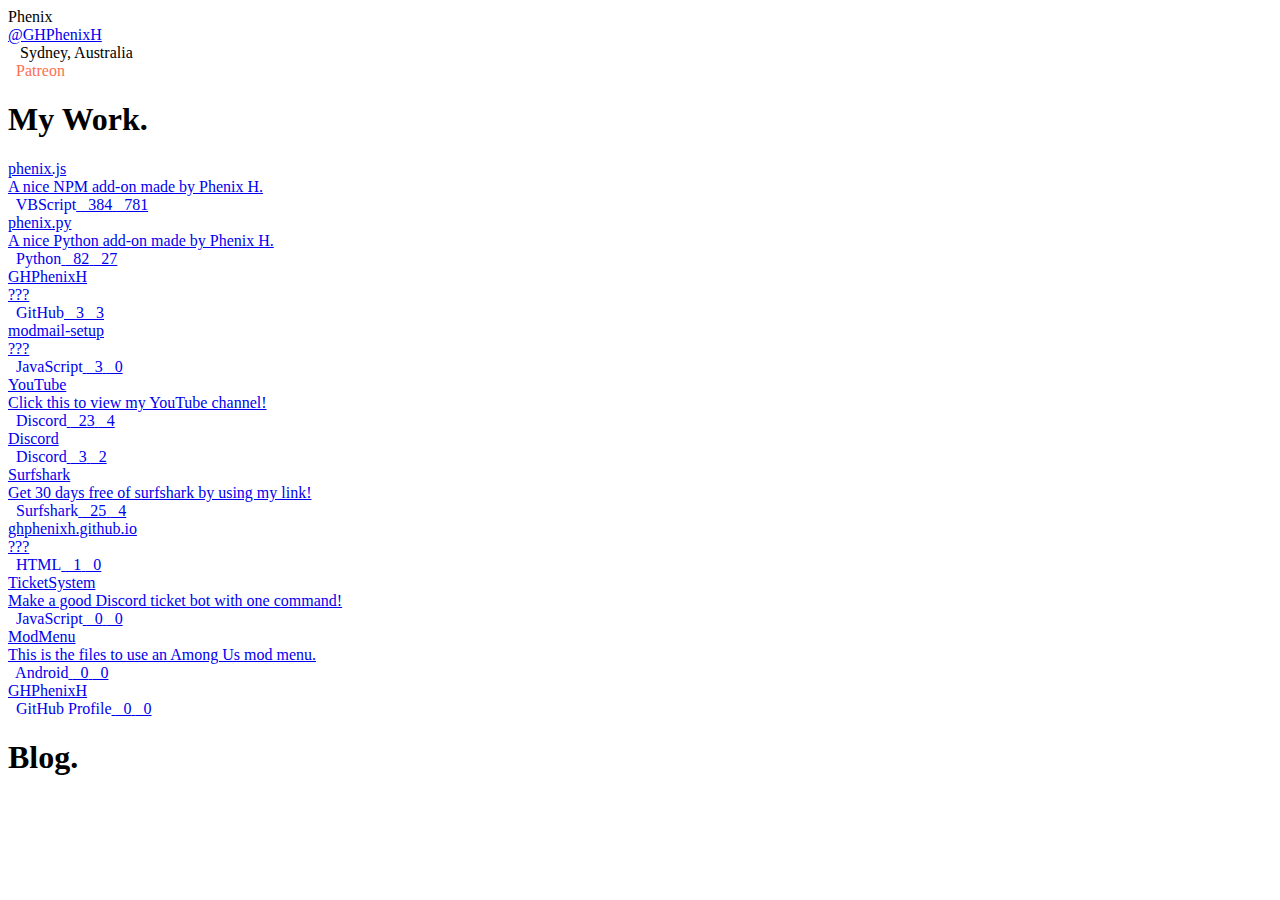
==== index.html @ a3622910 "Update index.html" ====
<!DOCTYPE html><html lang="en"><head>
    <meta charset="UTF-8">
    <meta name="viewport" content="width=device-width, initial-scale=1.0">
    <meta http-equiv="X-UA-Compatible" content="ie=edge">
    <title>GHPhenixH</title>
    <link rel="stylesheet" href="https://cdnjs.cloudflare.com/ajax/libs/animate.css/3.7.0/animate.min.css">
    <link rel="stylesheet" href="https://use.fontawesome.com/releases/v5.7.1/css/all.css" integrity="sha384-fnmOCqbTlWIlj8LyTjo7mOUStjsKC4pOpQbqyi7RrhN7udi9RwhKkMHpvLbHG9Sr" crossorigin="anonymous">
    <script src="https://code.jquery.com/jquery-3.4.1.min.js" integrity="sha256-CSXorXvZcTkaix6Yvo6HppcZGetbYMGWSFlBw8HfCJo=" crossorigin="anonymous"></script>
    <link rel="stylesheet" href="index.css">
<!-- Global site tag (gtag.js) - Google Analytics -->
    <script async src="https://www.googletagmanager.com/gtag/js?id=UA-131896305-3"></script>
    <script>
    window.dataLayer = window.dataLayer || [];
    function gtag(){dataLayer.push(arguments);}
    gtag('js', new Date());
    gtag('config', 'UA-131896305-3');
    </script>
<link rel="icon" href="https://avatars.githubusercontent.com/u/73414034?s=400&u=012fe3c901de27fd4e92faf6995eb22aed5c0965&v=4" type="image/png"></head>

<body>
    <div id="loading">
        <div id="spinner"></div>
    </div>
    <div id="profile">
        <div id="profile_img" style="background: url(https://avatars.githubusercontent.com/u/73414034?s=400&u=012fe3c901de27fd4e92faf6995eb22aed5c0965&v=4) center;"></div>
        <div id="username"><span style="display:block;">Phenix</span><a href="https://github.com/GHPhenixH">@GHPhenixH</a></div>
        <div id="userbio" style="display: none;">undefined</div>
        <div id="about">
                <span style="display:none;"><i class="fas fa-users"></i> &nbsp; null</span>
                <span style="display:none;"><i class="fas fa-envelope"></i> &nbsp; null</span>
                <span style="display:none;"><i class="fas fa-link"></i> &nbsp; <a href=""></a></span>
                <span style="display:block;"><i class="fas fa-map-marker-alt"></i> &nbsp;&nbsp; Sydney, Australia</span>
                <a style='color:#FB6E52;text-decoration:none' href='https://patreon.com/'><span style="display:block;"><i class="fab fa-patreon"></i> &nbsp;&nbsp;Patreon</span></a>
        </div>
    </div>
    <div id="display">
        <div id="work">
            <h1>My Work.</h1>
            <div class="projects" id="work_section">
                        <a href="https://github.com/GHPhenixH/phenix.js" target="_blank">
                        <section>
                            <div class="section_title">phenix.js</div>
                            <div class="about_section">
                            <span style="display:block;">A nice NPM add-on made by Phenix H. </span>
                            </div>
                            <div class="bottom_section">
                                <span style="display:inline-block;"><i class="fas fa-code"></i>&nbsp; VBScript</span>
                                <span><i class="fas fa-star"></i>&nbsp; 384</span>
                                <span><i class="fas fa-code-branch"></i>&nbsp; 781</span>
                            </div>
                        </section>
                        </a>
                        <a href="https://github.com/GHPhenixH/phenix.py" target="_blank">
                        <section>
                            <div class="section_title">phenix.py</div>
                            <div class="about_section">
                            <span style="display:block;">A nice Python add-on made by Phenix H.</span>
                            </div>
                            <div class="bottom_section">
                                <span style="display:inline-block;"><i class="fas fa-code"></i>&nbsp; Python</span>
                                <span><i class="fas fa-star"></i>&nbsp; 82</span>
                                <span><i class="fas fa-code-branch"></i>&nbsp; 27</span>
                            </div>
                        </section>
                        </a>
                        <a href="https://github.com/GHPhenixH/GHPhenixH" target="_blank">
                            <section>
                                <div class="section_title">GHPhenixH</div>
                                <div class="about_section">
                                <span style="display:block;">???</span>
                                </div>
                                <div class="bottom_section">
                                    <span style="display:inline-block;"><i class="fas fa-code"></i>&nbsp; GitHub</span>
                                    <span><i class="fas fa-star"></i>&nbsp; 3</span>
                                    <span><i class="fas fa-code-branch"></i>&nbsp; 3</span>
                                </div>
                            </section>
                        </a>
                        <a href="https://github.com/GHPhenixH/modmail-setup" target="_blank">
                            <section>
                                <div class="section_title">modmail-setup</div>
                                <div class="about_section">
                                <span style="display:block;">???</span>
                                </div>
                                <div class="bottom_section">
                                    <span style="display:inline-block;"><i class="fas fa-code"></i>&nbsp; JavaScript</span>
                                    <span><i class="fas fa-star"></i>&nbsp; 3</span>
                                    <span><i class="fas fa-code-branch"></i>&nbsp; 0</span>
                                </div>
                            </section>
                        </a>
                        <a href="https://www.youtube.com/channel/UCHVAca-OHLlmf9GqFM3vBwQ" target="_blank">
                        <section>
                            <div class="section_title">YouTube</div>
                            <div class="about_section">
                            <span style="display:block;">Click this to view my YouTube channel!</span>
                            </div>
                            <div class="bottom_section">
                                <span style="display:inline-block;"><i class="fas fa-code"></i>&nbsp; Discord</span>
                                <span><i class="fas fa-star"></i>&nbsp; 23</span>
                                <span><i class="fas fa-code-branch"></i>&nbsp; 4</span>
                            </div>
                        </section>
                        </a>
                        <a href="https://discord.io/PhenixH" target="_blank">
                        <section>
                            <div class="section_title">Discord</div>
                            <div class="about_section">
                            <span style="display:none;">undefined</span>
                            </div>
                            <div class="bottom_section">
                                <span style="display:inline-block;"><i class="fas fa-code"></i>&nbsp; Discord</span>
                                <span><i class="fas fa-star"></i>&nbsp; 3</span>
                                <span><i class="fas fa-code-branch"></i>&nbsp; 2</span>
                            </div>
                        </section>
                        </a>
                        <a href="https://surfshark.club/friend/ahEzqr4B" target="_blank">
                            <section>
                                <div class="section_title">Surfshark</div>
                                <div class="about_section">
                                <span style="display:block;">Get 30 days free of surfshark by using my link!</span>
                                </div>
                                <div class="bottom_section">
                                    <span style="display:inline-block;"><i class="fas fa-code"></i>&nbsp; Surfshark</span>
                                    <span><i class="fas fa-star"></i>&nbsp; 25</span>
                                    <span><i class="fas fa-code-branch"></i>&nbsp; 4</span>
                                </div>
                            </section>
                        </a>
                        <a href="https://github.com/GHPhenixH/ghphenixh.github.io" target="_blank">
                        <section>
                            <div class="section_title">ghphenixh.github.io</div>
                            <div class="about_section">
                            <span style="display:block;">???</span>
                            </div>
                            <div class="bottom_section">
                                <span style="display:inline-block;"><i class="fas fa-code"></i>&nbsp; HTML</span>
                                <span><i class="fas fa-star"></i>&nbsp; 1</span>
                                <span><i class="fas fa-code-branch"></i>&nbsp; 0</span>
                            </div>
                        </section>
                        </a>
                        <a href="https://github.com/GHPhenixxer/TicketSystem" target="_blank">
                        <section>
                            <div class="section_title">TicketSystem</div>
                            <div class="about_section">
                            <span style="display:block;">Make a good Discord ticket bot with one command!</span>
                            </div>
                            <div class="bottom_section">
                                <span style="display:inline-block;"><i class="fas fa-code"></i>&nbsp; JavaScript</span>
                                <span><i class="fas fa-star"></i>&nbsp; 0</span>
                                <span><i class="fas fa-code-branch"></i>&nbsp; 0</span>
                            </div>
                        </section>
                        </a>
                        <a href="https://github.com/GHPhenixxer/ModMenu" target="_blank">
                        <section>
                            <div class="section_title">ModMenu</div>
                            <div class="about_section">
                            <span style="display:block;">This is the files to use an Among Us mod menu.</span>
                            </div>
                            <div class="bottom_section">
                                <span style="display:inline-block;"><i class="fas fa-code"></i>&nbsp; Android</span>
                                <span><i class="fas fa-star"></i>&nbsp; 0</span>
                                <span><i class="fas fa-code-branch"></i>&nbsp; 0</span>
                            </div>
                        </section>
                        </a>
                        <a href="https://github.com/GHPhenixH" target="_blank">
                        <section>
                            <div class="section_title">GHPhenixH</div>
                            <div class="about_section">
                            <span style="display:none;">undefined</span>
                            </div>
                            <div class="bottom_section">
                                <span style="display:inline-block;"><i class="fas fa-code"></i>&nbsp; GitHub Profile</span>
                                <span><i class="fas fa-star"></i>&nbsp; 0</span>
                                <span><i class="fas fa-code-branch"></i>&nbsp; 0</span>
                            </div>
                        </section>
                        </a></div>
        </div>
        <div id="forks" style="display:none;">
            <h1>Forks.</h1>
            <div class="projects" id="forks_section"></div>
        </div>
        <div id="blog_section">
            <h1>Blog.</h1>
            <div id="blogs"></div>
        </div>
    </div>
    <script type="text/javascript">
        setTimeout(function () {
            document.getElementById("loading").classList.add("animated");
            document.getElementById("loading").classList.add("fadeOut");
            setTimeout(function () {
                document.getElementById("loading").classList.remove("animated");
                document.getElementById("loading").classList.remove("fadeOut");
                document.getElementById("loading").style.display = "none";
            }, 800);
        }, 1500);
        $.getJSON("blog.json", function (blog) {
            blog = blog || [];
            if (blog.length == 0) {
                return document.getElementById("blog_section").style.display = "none";
            }
            for (var i = 0; i < blog.length; i++) {
                $("#blogs").append(`
            <a href="./blog/${blog[i].url_title}/" target="_blank">
                <section>
                    <img src="${blog[i].top_image}">
                    <div class="blog_container">
                        <div class="section_title">${blog[i].title}</div>
                        <div class="about_section">
                            ${blog[i].sub_title}
                        </div>
                    </div>
                </section>
            </a>
            `);
            }
        }).fail(function () {
            return document.getElementById("blog_section").style.display = "none";
        });
    </script>

    <script type="text/javascript">
        if ('serviceWorker' in navigator) {
            window.addEventListener('load', () => {
                navigator.serviceWorker.register('service-worker.js');
            });
        }
    </script>


</body></html>
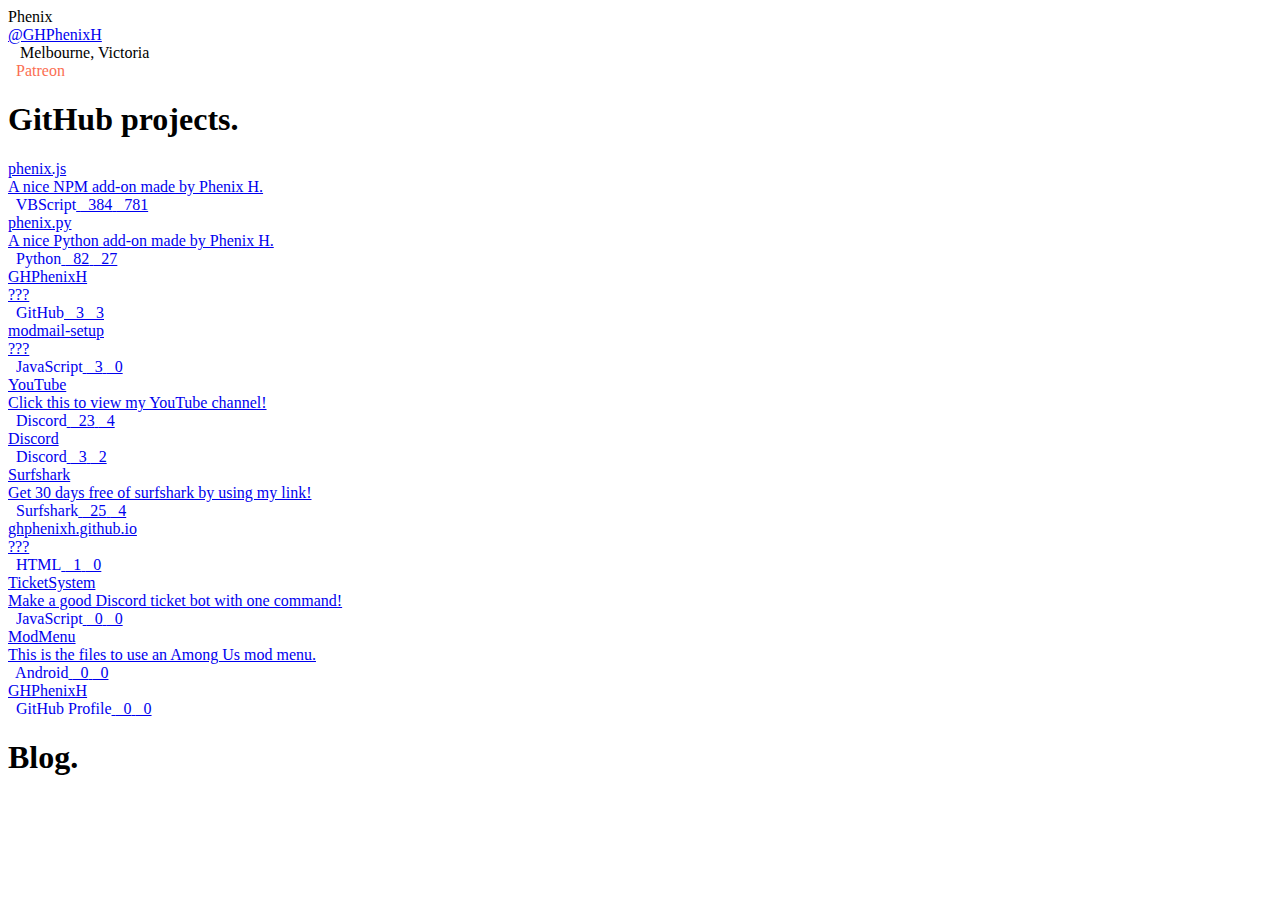
==== commit affba2bb: "Update index.html" ====
--- a/index.html
+++ b/index.html
@@ -29,13 +29,13 @@
                 <span style="display:none;"><i class="fas fa-users"></i> &nbsp; null</span>
                 <span style="display:none;"><i class="fas fa-envelope"></i> &nbsp; null</span>
                 <span style="display:none;"><i class="fas fa-link"></i> &nbsp; <a href=""></a></span>
-                <span style="display:block;"><i class="fas fa-map-marker-alt"></i> &nbsp;&nbsp; Sydney, Australia</span>
+                <span style="display:block;"><i class="fas fa-map-marker-alt"></i> &nbsp;&nbsp; Melbourne, Victoria</span>
                 <a style='color:#FB6E52;text-decoration:none' href='https://patreon.com/'><span style="display:block;"><i class="fab fa-patreon"></i> &nbsp;&nbsp;Patreon</span></a>
         </div>
     </div>
     <div id="display">
         <div id="work">
-            <h1>My Work.</h1>
+            <h1>GitHub projects.</h1>
             <div class="projects" id="work_section">
                         <a href="https://github.com/GHPhenixH/phenix.js" target="_blank">
                         <section>
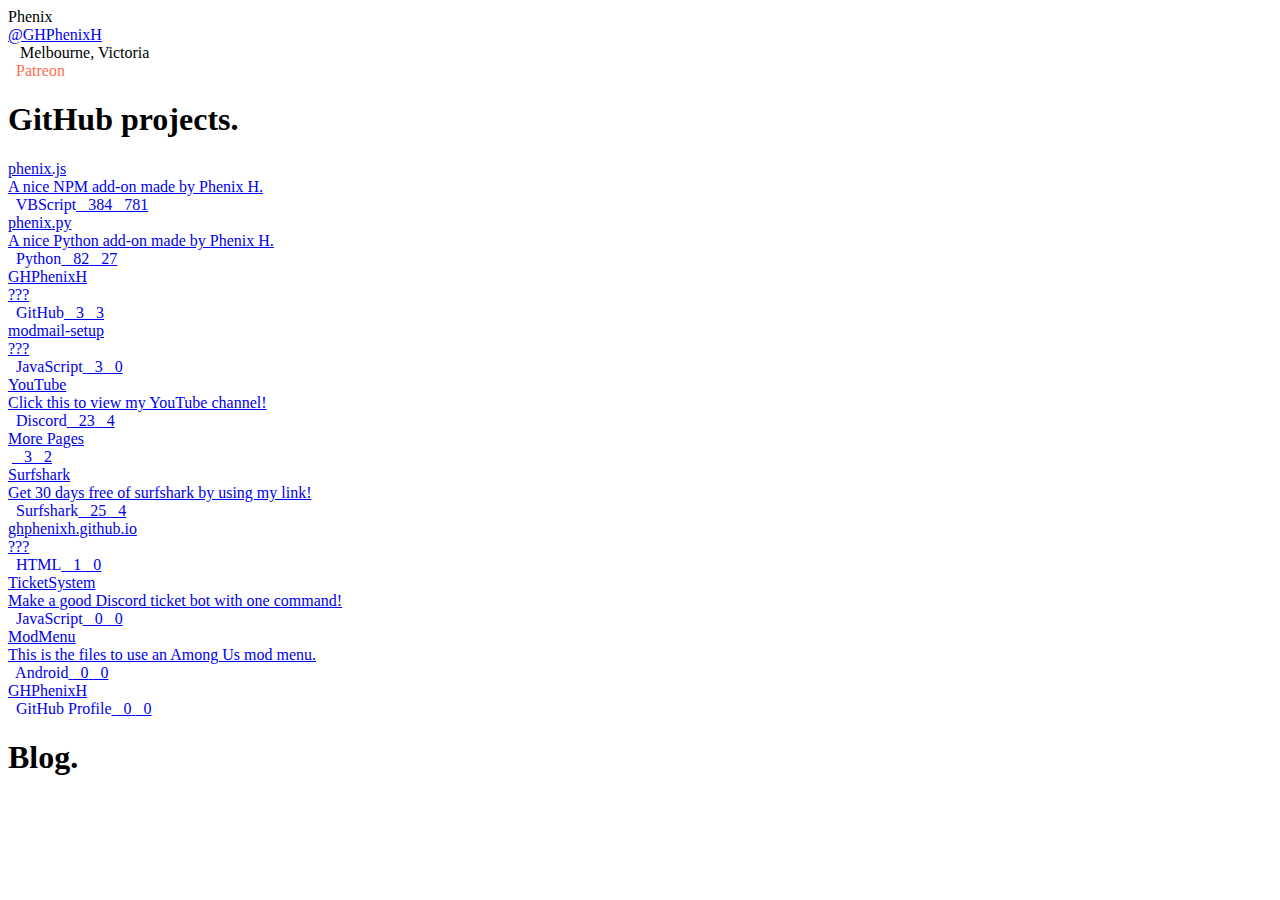
==== commit 7fa905c4: "Update index.html" ====
--- a/index.html
+++ b/index.html
@@ -102,14 +102,14 @@
                             </div>
                         </section>
                         </a>
-                        <a href="https://discord.io/PhenixH" target="_blank">
-                        <section>
-                            <div class="section_title">Discord</div>
+                        <a href="https://ghphenixh.github.io/more.html" target="_blank">
+                        <section>
+                            <div class="section_title">More Pages</div>
                             <div class="about_section">
                             <span style="display:none;">undefined</span>
                             </div>
                             <div class="bottom_section">
-                                <span style="display:inline-block;"><i class="fas fa-code"></i>&nbsp; Discord</span>
+                                <span style="display:inline-block;"><i class="fas fa-code"></i>&nbsp; </span>
                                 <span><i class="fas fa-star"></i>&nbsp; 3</span>
                                 <span><i class="fas fa-code-branch"></i>&nbsp; 2</span>
                             </div>
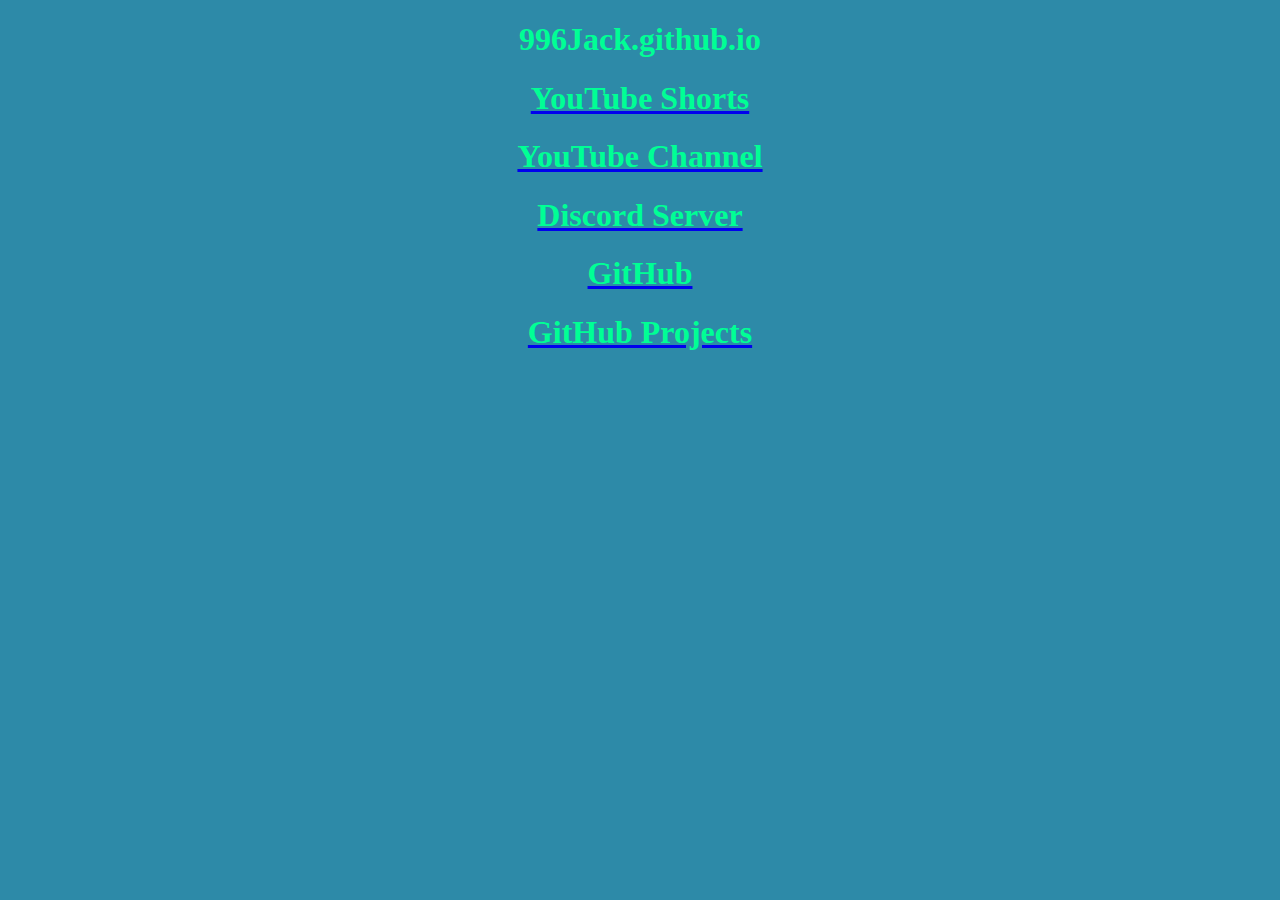
==== commit 1116cfe9: "Stuff" ====
--- a/index.html
+++ b/index.html
@@ -1,237 +1,38 @@
-<!DOCTYPE html><html lang="en"><head>
-    <meta charset="UTF-8">
-    <meta name="viewport" content="width=device-width, initial-scale=1.0">
-    <meta http-equiv="X-UA-Compatible" content="ie=edge">
-    <title>GHPhenixH</title>
-    <link rel="stylesheet" href="https://cdnjs.cloudflare.com/ajax/libs/animate.css/3.7.0/animate.min.css">
-    <link rel="stylesheet" href="https://use.fontawesome.com/releases/v5.7.1/css/all.css" integrity="sha384-fnmOCqbTlWIlj8LyTjo7mOUStjsKC4pOpQbqyi7RrhN7udi9RwhKkMHpvLbHG9Sr" crossorigin="anonymous">
-    <script src="https://code.jquery.com/jquery-3.4.1.min.js" integrity="sha256-CSXorXvZcTkaix6Yvo6HppcZGetbYMGWSFlBw8HfCJo=" crossorigin="anonymous"></script>
-    <link rel="stylesheet" href="index.css">
-<!-- Global site tag (gtag.js) - Google Analytics -->
-    <script async src="https://www.googletagmanager.com/gtag/js?id=UA-131896305-3"></script>
-    <script>
-    window.dataLayer = window.dataLayer || [];
-    function gtag(){dataLayer.push(arguments);}
-    gtag('js', new Date());
-    gtag('config', 'UA-131896305-3');
-    </script>
-<link rel="icon" href="https://avatars.githubusercontent.com/u/73414034?s=400&u=012fe3c901de27fd4e92faf6995eb22aed5c0965&v=4" type="image/png"></head>
+<!DOCTYPE html>
+<html>
+<head>
+<title>Homepage</title>
+</head>
+<body>
+<style>
+p {
+  color: rgb(0, 0, 0);
+  text-align: left;
+} 
+body {
+  background-color: rgb(45, 138, 168);
+}
 
+h1 {
+  color: rgb(0, 255, 149);
+  text-align: center;
+}
+
+p {
+  font-family: verdana;
+  font-size: 36px;
+}
+</style>
+</head>
 <body>
-    <div id="loading">
-        <div id="spinner"></div>
-    </div>
-    <div id="profile">
-        <div id="profile_img" style="background: url(https://avatars.githubusercontent.com/u/73414034?s=400&u=012fe3c901de27fd4e92faf6995eb22aed5c0965&v=4) center;"></div>
-        <div id="username"><span style="display:block;">Phenix</span><a href="https://github.com/GHPhenixH">@GHPhenixH</a></div>
-        <div id="userbio" style="display: none;">undefined</div>
-        <div id="about">
-                <span style="display:none;"><i class="fas fa-users"></i> &nbsp; null</span>
-                <span style="display:none;"><i class="fas fa-envelope"></i> &nbsp; null</span>
-                <span style="display:none;"><i class="fas fa-link"></i> &nbsp; <a href=""></a></span>
-                <span style="display:block;"><i class="fas fa-map-marker-alt"></i> &nbsp;&nbsp; Melbourne, Victoria</span>
-                <a style='color:#FB6E52;text-decoration:none' href='https://patreon.com/'><span style="display:block;"><i class="fab fa-patreon"></i> &nbsp;&nbsp;Patreon</span></a>
-        </div>
-    </div>
-    <div id="display">
-        <div id="work">
-            <h1>GitHub projects.</h1>
-            <div class="projects" id="work_section">
-                        <a href="https://github.com/GHPhenixH/phenix.js" target="_blank">
-                        <section>
-                            <div class="section_title">phenix.js</div>
-                            <div class="about_section">
-                            <span style="display:block;">A nice NPM add-on made by Phenix H. </span>
-                            </div>
-                            <div class="bottom_section">
-                                <span style="display:inline-block;"><i class="fas fa-code"></i>&nbsp; VBScript</span>
-                                <span><i class="fas fa-star"></i>&nbsp; 384</span>
-                                <span><i class="fas fa-code-branch"></i>&nbsp; 781</span>
-                            </div>
-                        </section>
-                        </a>
-                        <a href="https://github.com/GHPhenixH/phenix.py" target="_blank">
-                        <section>
-                            <div class="section_title">phenix.py</div>
-                            <div class="about_section">
-                            <span style="display:block;">A nice Python add-on made by Phenix H.</span>
-                            </div>
-                            <div class="bottom_section">
-                                <span style="display:inline-block;"><i class="fas fa-code"></i>&nbsp; Python</span>
-                                <span><i class="fas fa-star"></i>&nbsp; 82</span>
-                                <span><i class="fas fa-code-branch"></i>&nbsp; 27</span>
-                            </div>
-                        </section>
-                        </a>
-                        <a href="https://github.com/GHPhenixH/GHPhenixH" target="_blank">
-                            <section>
-                                <div class="section_title">GHPhenixH</div>
-                                <div class="about_section">
-                                <span style="display:block;">???</span>
-                                </div>
-                                <div class="bottom_section">
-                                    <span style="display:inline-block;"><i class="fas fa-code"></i>&nbsp; GitHub</span>
-                                    <span><i class="fas fa-star"></i>&nbsp; 3</span>
-                                    <span><i class="fas fa-code-branch"></i>&nbsp; 3</span>
-                                </div>
-                            </section>
-                        </a>
-                        <a href="https://github.com/GHPhenixH/modmail-setup" target="_blank">
-                            <section>
-                                <div class="section_title">modmail-setup</div>
-                                <div class="about_section">
-                                <span style="display:block;">???</span>
-                                </div>
-                                <div class="bottom_section">
-                                    <span style="display:inline-block;"><i class="fas fa-code"></i>&nbsp; JavaScript</span>
-                                    <span><i class="fas fa-star"></i>&nbsp; 3</span>
-                                    <span><i class="fas fa-code-branch"></i>&nbsp; 0</span>
-                                </div>
-                            </section>
-                        </a>
-                        <a href="https://www.youtube.com/channel/UCHVAca-OHLlmf9GqFM3vBwQ" target="_blank">
-                        <section>
-                            <div class="section_title">YouTube</div>
-                            <div class="about_section">
-                            <span style="display:block;">Click this to view my YouTube channel!</span>
-                            </div>
-                            <div class="bottom_section">
-                                <span style="display:inline-block;"><i class="fas fa-code"></i>&nbsp; Discord</span>
-                                <span><i class="fas fa-star"></i>&nbsp; 23</span>
-                                <span><i class="fas fa-code-branch"></i>&nbsp; 4</span>
-                            </div>
-                        </section>
-                        </a>
-                        <a href="https://ghphenixh.github.io/more.html" target="_blank">
-                        <section>
-                            <div class="section_title">More Pages</div>
-                            <div class="about_section">
-                            <span style="display:none;">undefined</span>
-                            </div>
-                            <div class="bottom_section">
-                                <span style="display:inline-block;"><i class="fas fa-code"></i>&nbsp; </span>
-                                <span><i class="fas fa-star"></i>&nbsp; 3</span>
-                                <span><i class="fas fa-code-branch"></i>&nbsp; 2</span>
-                            </div>
-                        </section>
-                        </a>
-                        <a href="https://surfshark.club/friend/ahEzqr4B" target="_blank">
-                            <section>
-                                <div class="section_title">Surfshark</div>
-                                <div class="about_section">
-                                <span style="display:block;">Get 30 days free of surfshark by using my link!</span>
-                                </div>
-                                <div class="bottom_section">
-                                    <span style="display:inline-block;"><i class="fas fa-code"></i>&nbsp; Surfshark</span>
-                                    <span><i class="fas fa-star"></i>&nbsp; 25</span>
-                                    <span><i class="fas fa-code-branch"></i>&nbsp; 4</span>
-                                </div>
-                            </section>
-                        </a>
-                        <a href="https://github.com/GHPhenixH/ghphenixh.github.io" target="_blank">
-                        <section>
-                            <div class="section_title">ghphenixh.github.io</div>
-                            <div class="about_section">
-                            <span style="display:block;">???</span>
-                            </div>
-                            <div class="bottom_section">
-                                <span style="display:inline-block;"><i class="fas fa-code"></i>&nbsp; HTML</span>
-                                <span><i class="fas fa-star"></i>&nbsp; 1</span>
-                                <span><i class="fas fa-code-branch"></i>&nbsp; 0</span>
-                            </div>
-                        </section>
-                        </a>
-                        <a href="https://github.com/GHPhenixxer/TicketSystem" target="_blank">
-                        <section>
-                            <div class="section_title">TicketSystem</div>
-                            <div class="about_section">
-                            <span style="display:block;">Make a good Discord ticket bot with one command!</span>
-                            </div>
-                            <div class="bottom_section">
-                                <span style="display:inline-block;"><i class="fas fa-code"></i>&nbsp; JavaScript</span>
-                                <span><i class="fas fa-star"></i>&nbsp; 0</span>
-                                <span><i class="fas fa-code-branch"></i>&nbsp; 0</span>
-                            </div>
-                        </section>
-                        </a>
-                        <a href="https://github.com/GHPhenixxer/ModMenu" target="_blank">
-                        <section>
-                            <div class="section_title">ModMenu</div>
-                            <div class="about_section">
-                            <span style="display:block;">This is the files to use an Among Us mod menu.</span>
-                            </div>
-                            <div class="bottom_section">
-                                <span style="display:inline-block;"><i class="fas fa-code"></i>&nbsp; Android</span>
-                                <span><i class="fas fa-star"></i>&nbsp; 0</span>
-                                <span><i class="fas fa-code-branch"></i>&nbsp; 0</span>
-                            </div>
-                        </section>
-                        </a>
-                        <a href="https://github.com/GHPhenixH" target="_blank">
-                        <section>
-                            <div class="section_title">GHPhenixH</div>
-                            <div class="about_section">
-                            <span style="display:none;">undefined</span>
-                            </div>
-                            <div class="bottom_section">
-                                <span style="display:inline-block;"><i class="fas fa-code"></i>&nbsp; GitHub Profile</span>
-                                <span><i class="fas fa-star"></i>&nbsp; 0</span>
-                                <span><i class="fas fa-code-branch"></i>&nbsp; 0</span>
-                            </div>
-                        </section>
-                        </a></div>
-        </div>
-        <div id="forks" style="display:none;">
-            <h1>Forks.</h1>
-            <div class="projects" id="forks_section"></div>
-        </div>
-        <div id="blog_section">
-            <h1>Blog.</h1>
-            <div id="blogs"></div>
-        </div>
-    </div>
-    <script type="text/javascript">
-        setTimeout(function () {
-            document.getElementById("loading").classList.add("animated");
-            document.getElementById("loading").classList.add("fadeOut");
-            setTimeout(function () {
-                document.getElementById("loading").classList.remove("animated");
-                document.getElementById("loading").classList.remove("fadeOut");
-                document.getElementById("loading").style.display = "none";
-            }, 800);
-        }, 1500);
-        $.getJSON("blog.json", function (blog) {
-            blog = blog || [];
-            if (blog.length == 0) {
-                return document.getElementById("blog_section").style.display = "none";
-            }
-            for (var i = 0; i < blog.length; i++) {
-                $("#blogs").append(`
-            <a href="./blog/${blog[i].url_title}/" target="_blank">
-                <section>
-                    <img src="${blog[i].top_image}">
-                    <div class="blog_container">
-                        <div class="section_title">${blog[i].title}</div>
-                        <div class="about_section">
-                            ${blog[i].sub_title}
-                        </div>
-                    </div>
-                </section>
-            </a>
-            `);
-            }
-        }).fail(function () {
-            return document.getElementById("blog_section").style.display = "none";
-        });
-    </script>
 
-    <script type="text/javascript">
-        if ('serviceWorker' in navigator) {
-            window.addEventListener('load', () => {
-                navigator.serviceWorker.register('service-worker.js');
-            });
-        }
-    </script>
+<h1>996Jack.github.io</h1>
 
+<a href="https://youtube.com/@PhenixShorts"><h1>YouTube Shorts</h1></a>
+<a href="https://youtube.com/@phenixhtml"><h1>YouTube Channel</h1></a>
+<a href="https://discord.com/invite/KTCas7JTJd"><h1>Discord Server</h1></a>
+<a href="https://github.com/996Jack"><h1>GitHub</h1></a>
+<a href="projects.html"><h1>GitHub Projects</h1></a>
 
-</body></html>
+</body>
+</html>